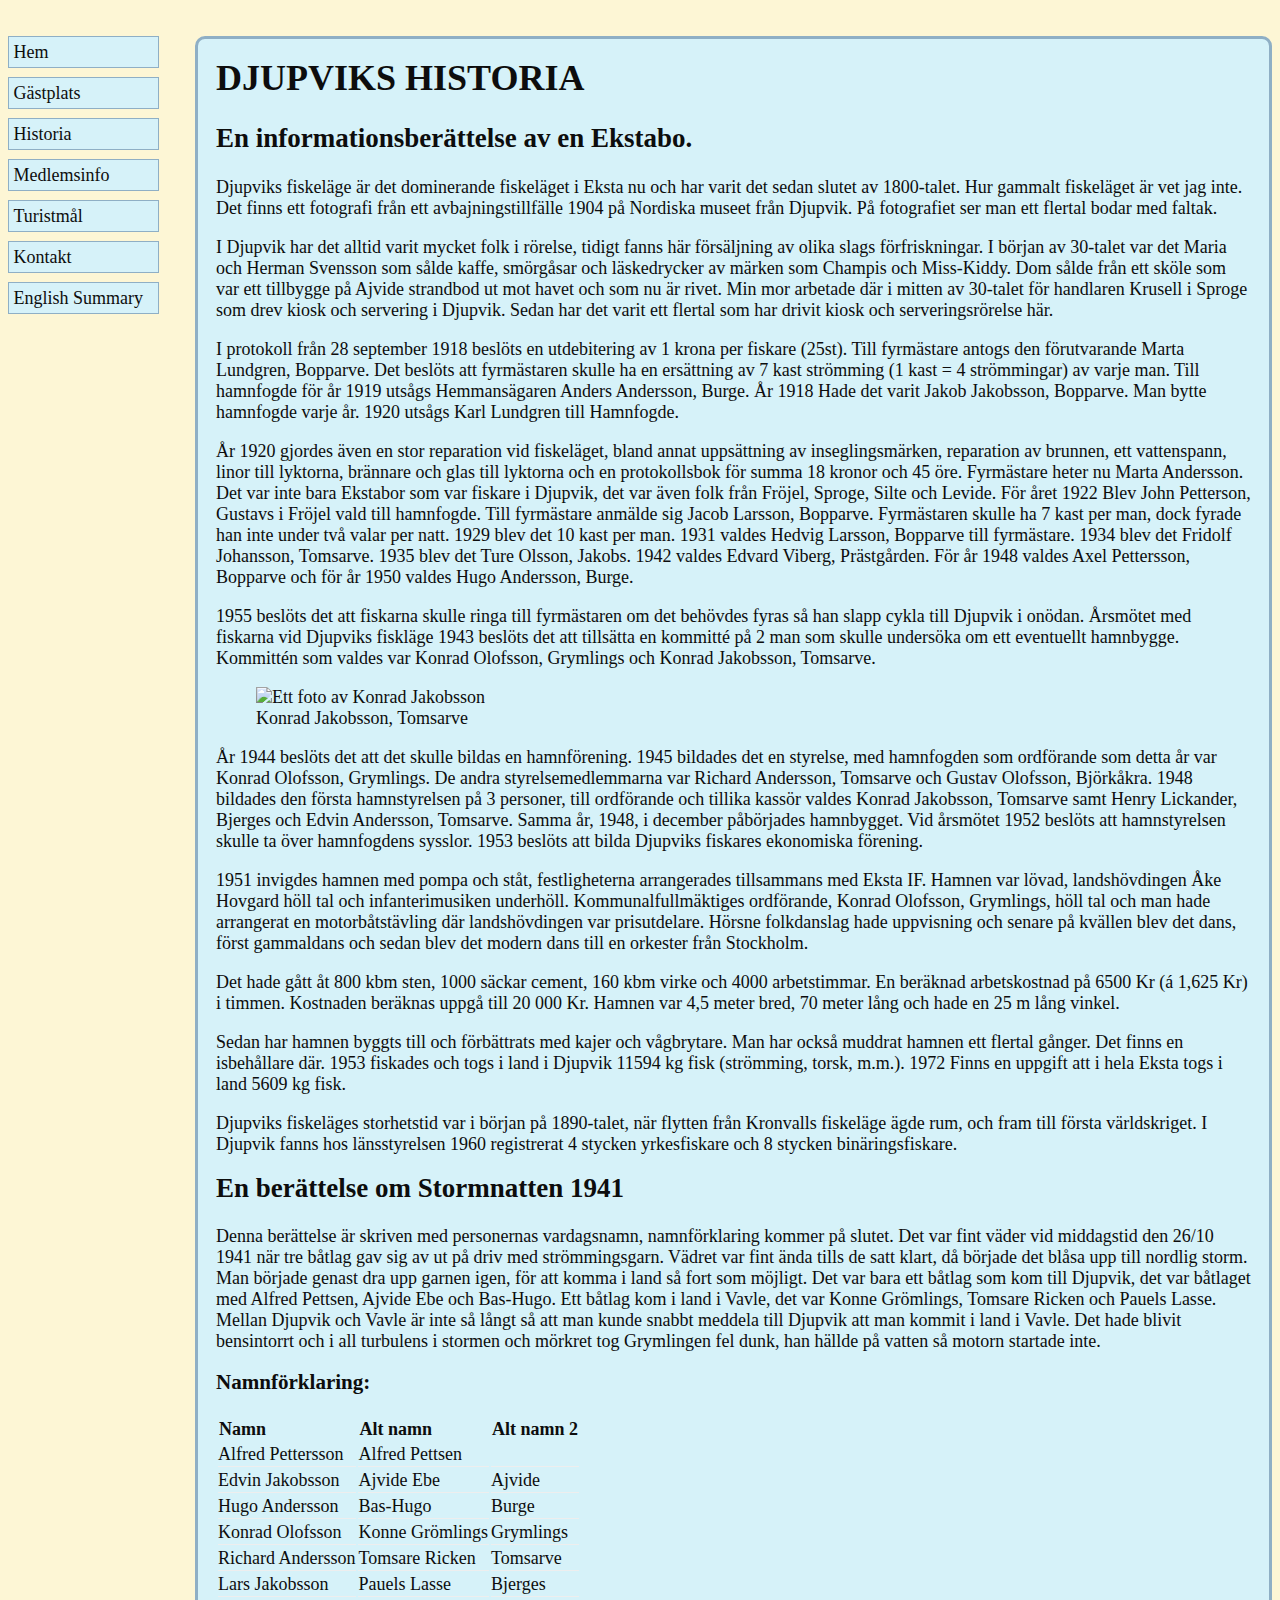
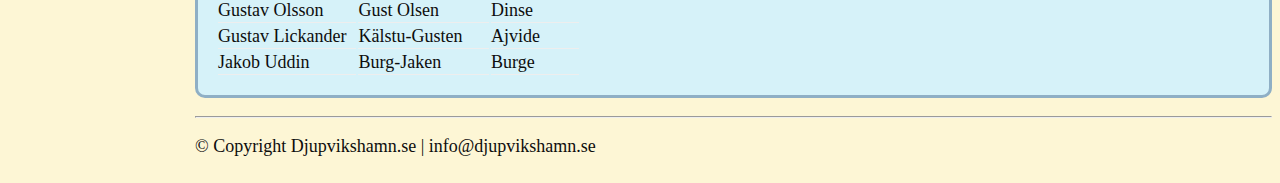
==== html/historia.html @ 215a7c1f "Add files via upload" ====
<!DOCTYPE html>
<html lang="sv">
<!--tecken format, css, titel för sidan -->

<head>
    <meta charset="UTF-8" name="viewport" content="width = device-width, initial-scale = 1, maximum-scale = 2" />
    <link rel="stylesheet" href="../stylesheets/normalize.css">
    <link rel="stylesheet" href="../stylesheets/djupvik.css">
    <title>Djupviks Hamn | Historia</title>
</head>

<body>
    <!--en div för att hålla allt samlat-->
    <div id="container">
        <nav>
            <ul>
                <li>
                    <a href="../index.html">Hem</a>
                </li>
                <li>
                    <a href="gastplats.html">Gästplats</a>
                </li>
                <li>
                    <a href="historia.html">Historia</a>
                </li>
                <li>
                    <a href="medlemsinfo.html">Medlemsinfo</a>
                </li>
                <li>
                    <a href="turistmal.html">Turistmål</a>
                </li>
                <li>
                    <a href="kontakt.html">Kontakt</a>
                </li>
                <li>
                    <a href="english.html">English Summary</a>
                </li>
            </ul>
        </nav>
        <!--main för sid innehållet-->
        <main>
            <article>
                <h1>DJUPVIKS HISTORIA</h1>
                <h2>En informationsberättelse av en Ekstabo.</h2>
                <section>
                    <p>Djupviks fiskeläge är det dominerande fiskeläget i Eksta
                        nu och
                        har varit det sedan slutet av 1800-talet. Hur gammalt
                        fiskeläget
                        är vet jag inte. Det finns ett fotografi från ett
                        avbajningstillfälle 1904 på Nordiska museet från
                        Djupvik. På
                        fotografiet ser man ett flertal bodar med faltak.</p>
                    <p>
                        I Djupvik har det alltid varit mycket folk i rörelse,
                        tidigt
                        fanns här försäljning av olika slags förfriskningar. I
                        början av
                        30-talet var det Maria och Herman Svensson som sålde
                        kaffe,
                        smörgåsar och läskedrycker av märken som Champis och
                        Miss-Kiddy.
                        Dom sålde från ett sköle som var ett tillbygge på Ajvide
                        strandbod ut mot havet och som nu är rivet. Min mor
                        arbetade där
                        i mitten av 30-talet för handlaren Krusell i Sproge som
                        drev
                        kiosk och servering i Djupvik. Sedan har det varit ett
                        flertal
                        som har drivit kiosk och serveringsrörelse här.
                    </p>
                    <p>I protokoll från 28 september 1918 beslöts en
                        utdebitering av 1
                        krona per fiskare (25st). Till fyrmästare antogs den
                        förutvarande Marta Lundgren, Bopparve. Det beslöts att
                        fyrmästaren skulle ha en ersättning av 7 kast strömming
                        (1 kast
                        = 4 strömmingar) av varje man. Till hamnfogde för år
                        1919 utsågs
                        Hemmansägaren Anders Andersson, Burge. År 1918 Hade det
                        varit
                        Jakob Jakobsson, Bopparve. Man bytte hamnfogde varje år.
                        1920
                        utsågs Karl Lundgren till Hamnfogde.</p>
                    <p>År 1920 gjordes även en stor reparation vid fiskeläget,
                        bland
                        annat uppsättning av inseglingsmärken, reparation av
                        brunnen,
                        ett vattenspann, linor till lyktorna, brännare och glas
                        till
                        lyktorna och en protokollsbok för summa 18 kronor och 45
                        öre.
                        Fyrmästare heter nu Marta Andersson. Det var inte bara
                        Ekstabor
                        som var fiskare i Djupvik, det var även folk från
                        Fröjel,
                        Sproge, Silte och Levide. För året 1922 Blev John
                        Petterson,
                        Gustavs i Fröjel vald till hamnfogde. Till fyrmästare
                        anmälde
                        sig Jacob Larsson, Bopparve. Fyrmästaren skulle ha 7
                        kast per
                        man, dock fyrade han inte under två valar per natt. 1929
                        blev
                        det 10 kast per man. 1931 valdes Hedvig Larsson,
                        Bopparve till
                        fyrmästare. 1934 blev det Fridolf Johansson, Tomsarve.
                        1935 blev
                        det Ture Olsson, Jakobs. 1942 valdes Edvard Viberg,
                        Prästgården.
                        För år 1948 valdes Axel Pettersson, Bopparve och för år
                        1950
                        valdes Hugo Andersson, Burge.</p>
                    <p>1955 beslöts det att fiskarna skulle ringa till
                        fyrmästaren om
                        det behövdes fyras så han slapp cykla till Djupvik i
                        onödan.
                        Årsmötet med fiskarna vid Djupviks fiskläge 1943 beslöts
                        det att
                        tillsätta en kommitté på 2 man som skulle undersöka om
                        ett
                        eventuellt hamnbygge. Kommittén som valdes var Konrad
                        Olofsson,
                        Grymlings och Konrad Jakobsson, Tomsarve.</p>
                    <figure>
                        <img src="../images/Konrad.jpg" alt="Ett foto av Konrad Jakobsson">
                        <figcaption>Konrad Jakobsson, Tomsarve</figcaption>
                    </figure>

                    <p>År 1944 beslöts det att det skulle bildas en
                        hamnförening. 1945
                        bildades det en styrelse, med hamnfogden som ordförande
                        som
                        detta år var Konrad Olofsson, Grymlings. De andra
                        styrelsemedlemmarna var Richard Andersson, Tomsarve och
                        Gustav
                        Olofsson, Björkåkra. 1948 bildades den första
                        hamnstyrelsen på 3
                        personer, till ordförande och tillika kassör valdes
                        Konrad
                        Jakobsson, Tomsarve samt Henry Lickander, Bjerges och
                        Edvin
                        Andersson, Tomsarve. Samma år, 1948, i december
                        påbörjades
                        hamnbygget. Vid årsmötet 1952 beslöts att hamnstyrelsen
                        skulle
                        ta över hamnfogdens sysslor. 1953 beslöts att bilda
                        Djupviks
                        fiskares ekonomiska förening.</p>
                    <p>1951 invigdes hamnen med pompa och ståt, festligheterna
                        arrangerades tillsammans med Eksta IF. Hamnen var lövad,
                        landshövdingen Åke Hovgard höll tal och infanterimusiken
                        underhöll. Kommunalfullmäktiges ordförande, Konrad
                        Olofsson,
                        Grymlings, höll tal och man hade arrangerat en
                        motorbåtstävling
                        där landshövdingen var prisutdelare. Hörsne folkdanslag
                        hade
                        uppvisning och senare på kvällen blev det dans, först
                        gammaldans
                        och sedan blev det modern dans till en orkester från
                        Stockholm.
                    </p>
                    <p>Det hade gått åt 800 kbm sten, 1000 säckar cement, 160
                        kbm virke
                        och 4000 arbetstimmar. En beräknad arbetskostnad på 6500
                        Kr (á
                        1,625 Kr) i timmen. Kostnaden beräknas uppgå till 20 000
                        Kr.
                        Hamnen var 4,5 meter bred, 70 meter lång och hade en 25
                        m lång
                        vinkel.</p>
                    <p>Sedan har hamnen byggts till och förbättrats med kajer
                        och
                        vågbrytare. Man har också muddrat hamnen ett flertal
                        gånger. Det
                        finns en isbehållare där. 1953 fiskades och togs i land
                        i
                        Djupvik 11594 kg fisk (strömming, torsk, m.m.). 1972
                        Finns en
                        uppgift att i hela Eksta togs i land 5609 kg fisk.</p>
                    <p>Djupviks fiskeläges storhetstid var i början på
                        1890-talet, när
                        flytten från Kronvalls fiskeläge ägde rum, och fram till
                        första
                        världskriget. I Djupvik fanns hos länsstyrelsen 1960
                        registrerat
                        4 stycken yrkesfiskare och 8 stycken binäringsfiskare.
                    </p>
                </section>
                <h2>En berättelse om Stormnatten 1941</h2>
                <section>
                    <p>Denna berättelse är skriven med personernas vardagsnamn,
                        namnförklaring kommer på slutet. Det var fint väder vid
                        middagstid den 26/10 1941 när tre båtlag gav sig av ut
                        på driv
                        med strömmingsgarn. Vädret var fint ända tills de satt
                        klart, då
                        började det blåsa upp till nordlig storm. Man började
                        genast dra
                        upp garnen igen, för att komma i land så fort som
                        möjligt. Det
                        var bara ett båtlag som kom till Djupvik, det var
                        båtlaget med
                        Alfred Pettsen, Ajvide Ebe och Bas-Hugo. Ett båtlag kom
                        i land i
                        Vavle, det var Konne Grömlings, Tomsare Ricken och
                        Pauels Lasse.
                        Mellan Djupvik och Vavle är inte så långt så att man
                        kunde
                        snabbt meddela till Djupvik att man kommit i land i
                        Vavle. Det
                        hade blivit bensintorrt och i all turbulens i stormen
                        och
                        mörkret tog Grymlingen fel dunk, han hällde på vatten så
                        motorn
                        startade inte.</p>
                </section>

                <h3>Namnförklaring:</h3>
                <section>
                    <table class="namnforklaring">
                        <th>Namn</th>
                        <th>Alt namn</th>
                        <th>Alt namn 2</th>
                        <tr>
                            <td>Alfred Pettersson</td>
                            <td>Alfred Pettsen</td>
                            <td></td>
                        </tr>
                        <tr>
                            <td>Edvin Jakobsson</td>
                            <td>Ajvide Ebe</td>
                            <td>Ajvide</td>
                        </tr>
                        <tr>
                            <td>Hugo Andersson</td>
                            <td>Bas-Hugo</td>
                            <td>Burge</td>
                        </tr>
                        <tr>
                            <td>Konrad Olofsson</td>
                            <td>Konne Grömlings</td>
                            <td>Grymlings</td>
                        </tr>
                        <tr>
                            <td>Richard Andersson</td>
                            <td>Tomsare Ricken</td>
                            <td>Tomsarve</td>
                        </tr>
                        <tr>
                            <td>Lars Jakobsson</td>
                            <td>Pauels Lasse</td>
                            <td>Bjerges</td>
                        </tr>
                        <tr>
                            <td>Gustav Olsson</td>
                            <td>Gust Olsen</td>
                            <td>Dinse</td>
                        </tr>
                        <tr>
                            <td>Gustav Lickander</td>
                            <td>Kälstu-Gusten</td>
                            <td>Ajvide</td>
                        </tr>
                        <tr>
                            <td>Jakob Uddin</td>
                            <td>Burg-Jaken</td>
                            <td>Burge</td>
                        </tr>

                    </table>
                </section>
            </article>
            <footer>
                <hr>
                <p>&copy; Copyright Djupvikshamn.se | info@djupvikshamn.se</p>
            </footer>
        </main>
    </div>
</body>

</html>
---- stylesheets/djupvik.css ----
:root {
    --main-bg-color1: #fdf6d5;
    --main-bg-color2: #D6F2F9;
    --main-font-color:#0d0d0d;
    --main-border-color: #8fafc5;
}
@font-face {
    font-family: "Raleway";
    src: url(../fonts/static/Raleway-Regular.ttf);
}

#container{
    margin: 0 auto;
    width: 100%;
}

a {
    text-decoration: none;
}
a:link, a:visited, a:active{
    color: #0d0d0d;
}
a:hover{
    text-decoration: underline;
}

nav>ul{
    list-style-type: none;
    margin: 0;
    padding: 0;
}

li a {
    display: block;
    width: 140px;
    background: var(--main-bg-color2);
    border: 1px solid var(--main-border-color);
    margin-bottom: 0.5em;
    padding: 0.25em;
}

body{
    font-family: "Raleway";
    color: var(--main-font-color);
    background-color: var(--main-bg-color1)
}
article, div.weather{
    background-color: var(--main-bg-color2);
    border-radius: 10px;
    border: 3px solid var(--main-border-color);
    padding: 1em;
    margin-bottom: 1em;
}

/* article.turistmal{
    border-style: outset;
} */
article.news{
    border-radius: 10px;
    border: 3px solid var(--main-border-color);
    padding: 1em;
    margin-bottom: 1em;
}
article>figure{
    margin-left: 0;
}

h1, h2, h3{
    margin-top: 0;
}

/* div.weather{
    border-radius: 10px;
    border: 3px solid var(--main-border-color);
    background-color: var(--main-bg-color2)
} */
table, thead, tbody, th, td, tr {
    display: block;
}
th{
    display: none;
}
thead tr {
   position: absolute;
   top: -9999px;
   left: -9999px;
}
td {
  border: none;
  border-bottom: 1px solid #eee;
  position: relative;
  padding-left: 50%;
}

td:before {
  position: absolute;
  top: 6px;
  left: 6px;
  width: 45%;
  padding-right: 10px;
  white-space: nowrap;
}
tr{
    margin-bottom: 1em;
}

table.medlemsinfo td:nth-of-type(1):before { content: "Förnamn"; font-weight: bold;}
table.medlemsinfo td:nth-of-type(2):before { content: "Efternamn"; font-weight: bold;}
table.medlemsinfo td:nth-of-type(3):before { content: "Mail"; font-weight: bold;}
table.medlemsinfo td:nth-of-type(4):before { content: "Telefonnummer"; font-weight: bold;}

table.namnforklaring td:nth-of-type(1):before { content: "Namn"; font-weight: bold;}
table.namnforklaring td:nth-of-type(2):before { content: "Namn alt"; font-weight: bold;}
table.namnforklaring td:nth-of-type(3):before { content: "Namn alt 2"; font-weight: bold;}


div.contact{
    margin-top: 0.5em;
}

label.contact{
    display:block;
    width: 100%;
}
fieldset{
    width: 80%;
    background-color: var(--main-bg-color2);
    border-style: outset;
}
img{
    max-width: 100%;
    height: auto;
}



/*Non-Mobile*/
@media(min-width: 801px)
{
    table{
        display: table;
        border-collapse: separate;
        border-spacing: 2px;
        border-color: gray;
    }
    tbody{
        display: table-row-group;
        vertical-align: middle;
        border-color: inherit;
        position: initial;
    }
    td{
        display: table-cell;
        vertical-align: inherit;
        padding-left: 0;
    }
    th{
        display: table-cell;
        vertical-align: inherit;
        font-weight: bold;
        text-align: left;
        position: inherit;
    }
    td:before{
        display: none;
    }
    tr{
        display: table-row;
        vertical-align: inherit;
        border-color: inherit;
        position: relative;
    }

    thead{
        display: table-header-group;
        vertical-align: middle;
        border-color: inherit;  
    }

    body{
        text-align: left;
        justify-content: left;
        font-size: large;
    }
    #container {
        display:flex;
        margin-top: 2em;
    }
    nav{
        margin-right: 2em;
    }
    fieldset{ 
        width: 24em;
        margin-bottom: 0.5em;
    }
    div.contact{
        display: grid;
        grid-template-columns: 1fr 2fr;
        grid-template-rows: 0.5fr;
        margin-bottom: 1em;
        text-align: right;
        margin-top: 0;
        /* margin-bottom: 5em;*/    
        column-gap: 0.5em; 
    }
    label.contact{
        grid-column: 1;
        /*float:left;*/
    }
    input.contact{
        grid-column: 2;
        /*float:right;*/
    }
    input.radio{
        grid-column: 2;
        display: flex;
        justify-content: center;
        align-items: center;
        /*float:right;*/
    }

    nav ul {
    width: 100%;
    }


}
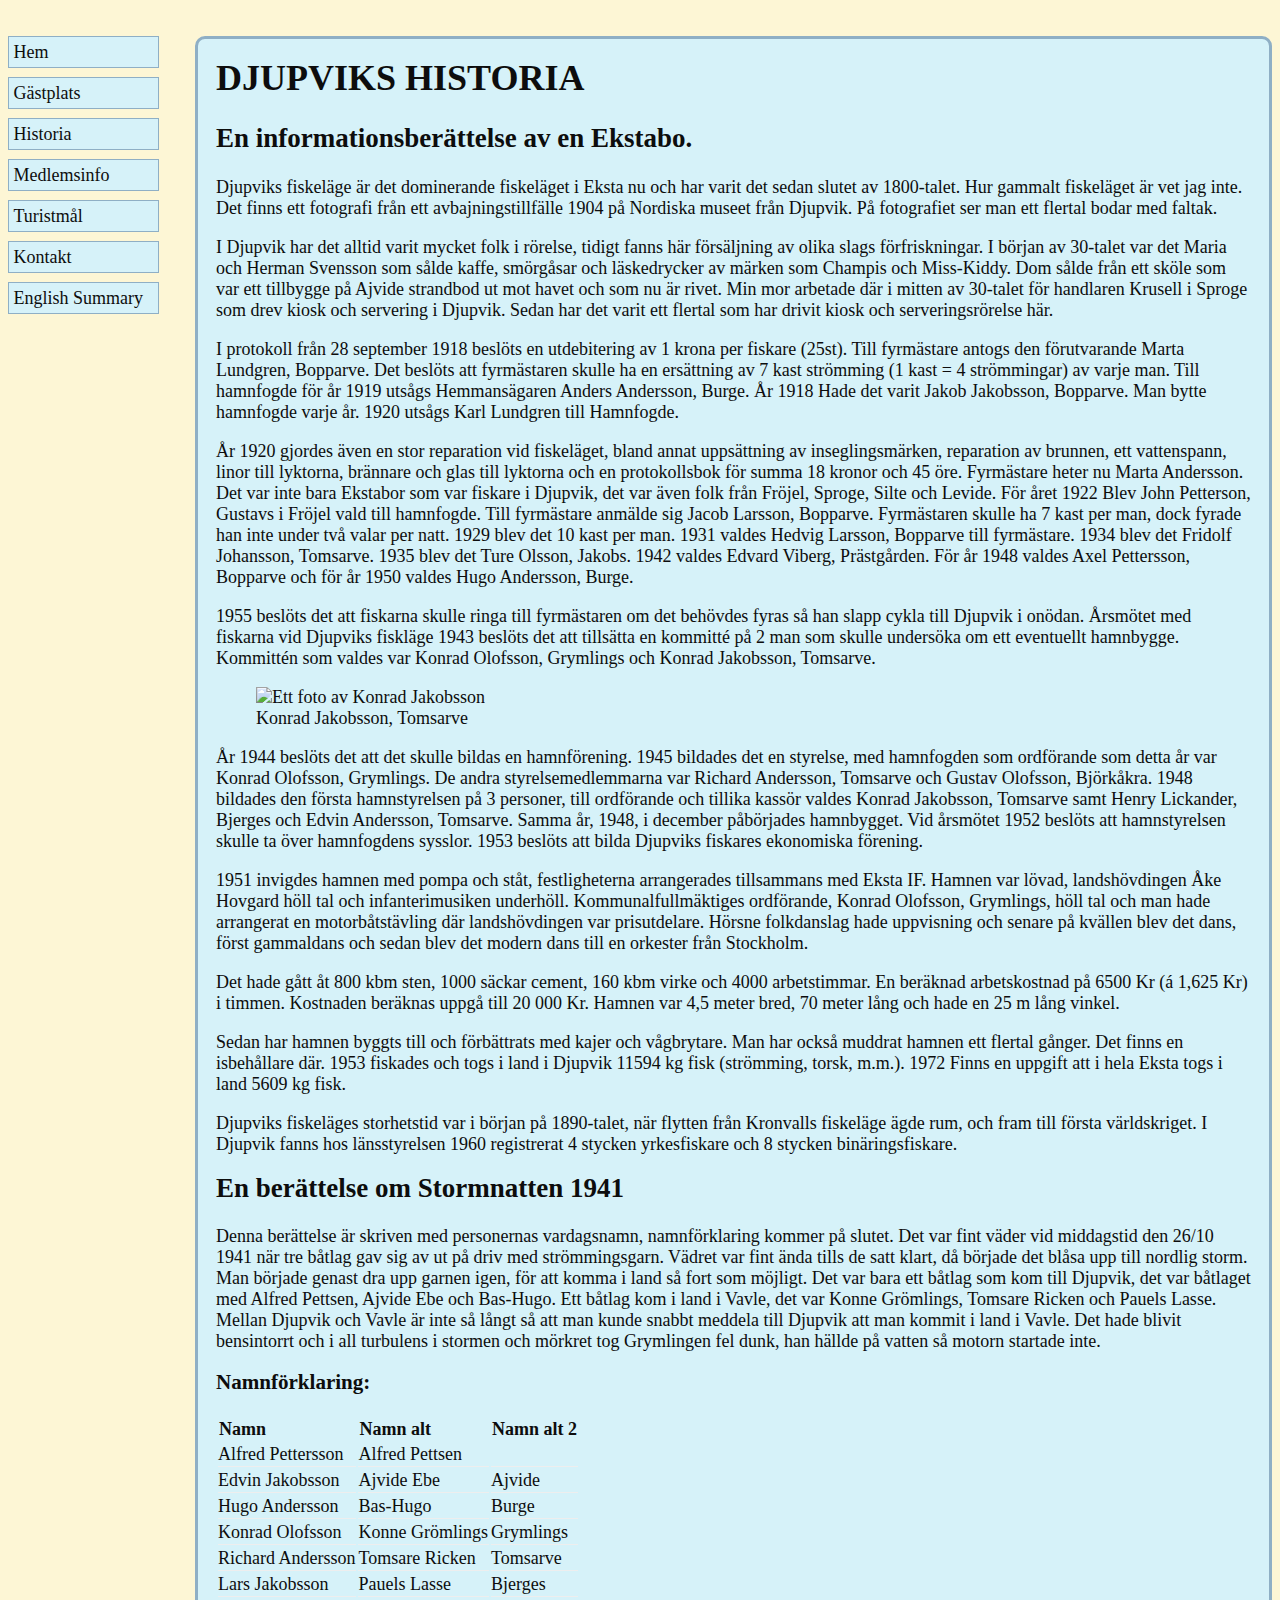
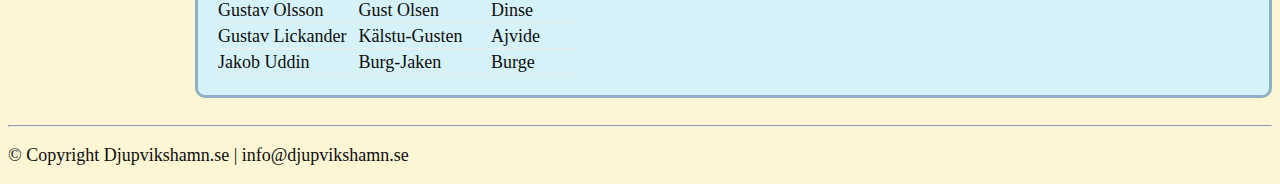
==== commit 42f39d6b: "Add files via upload" ====
--- a/html/historia.html
+++ b/html/historia.html
@@ -221,12 +221,12 @@
                 <section>
                     <table class="namnforklaring">
                         <th>Namn</th>
-                        <th>Alt namn</th>
-                        <th>Alt namn 2</th>
+                        <th>Namn alt</th>
+                        <th>Namn alt 2</th>
                         <tr>
                             <td>Alfred Pettersson</td>
                             <td>Alfred Pettsen</td>
-                            <td></td>
+                            <td>&nbsp;</td>
                         </tr>
                         <tr>
                             <td>Edvin Jakobsson</td>
@@ -272,12 +272,13 @@
                     </table>
                 </section>
             </article>
-            <footer>
-                <hr>
-                <p>&copy; Copyright Djupvikshamn.se | info@djupvikshamn.se</p>
-            </footer>
+
         </main>
     </div>
+    <footer>
+        <hr>
+        <p>&copy; Copyright Djupvikshamn.se | info@djupvikshamn.se</p>
+    </footer>
 </body>
 
 </html>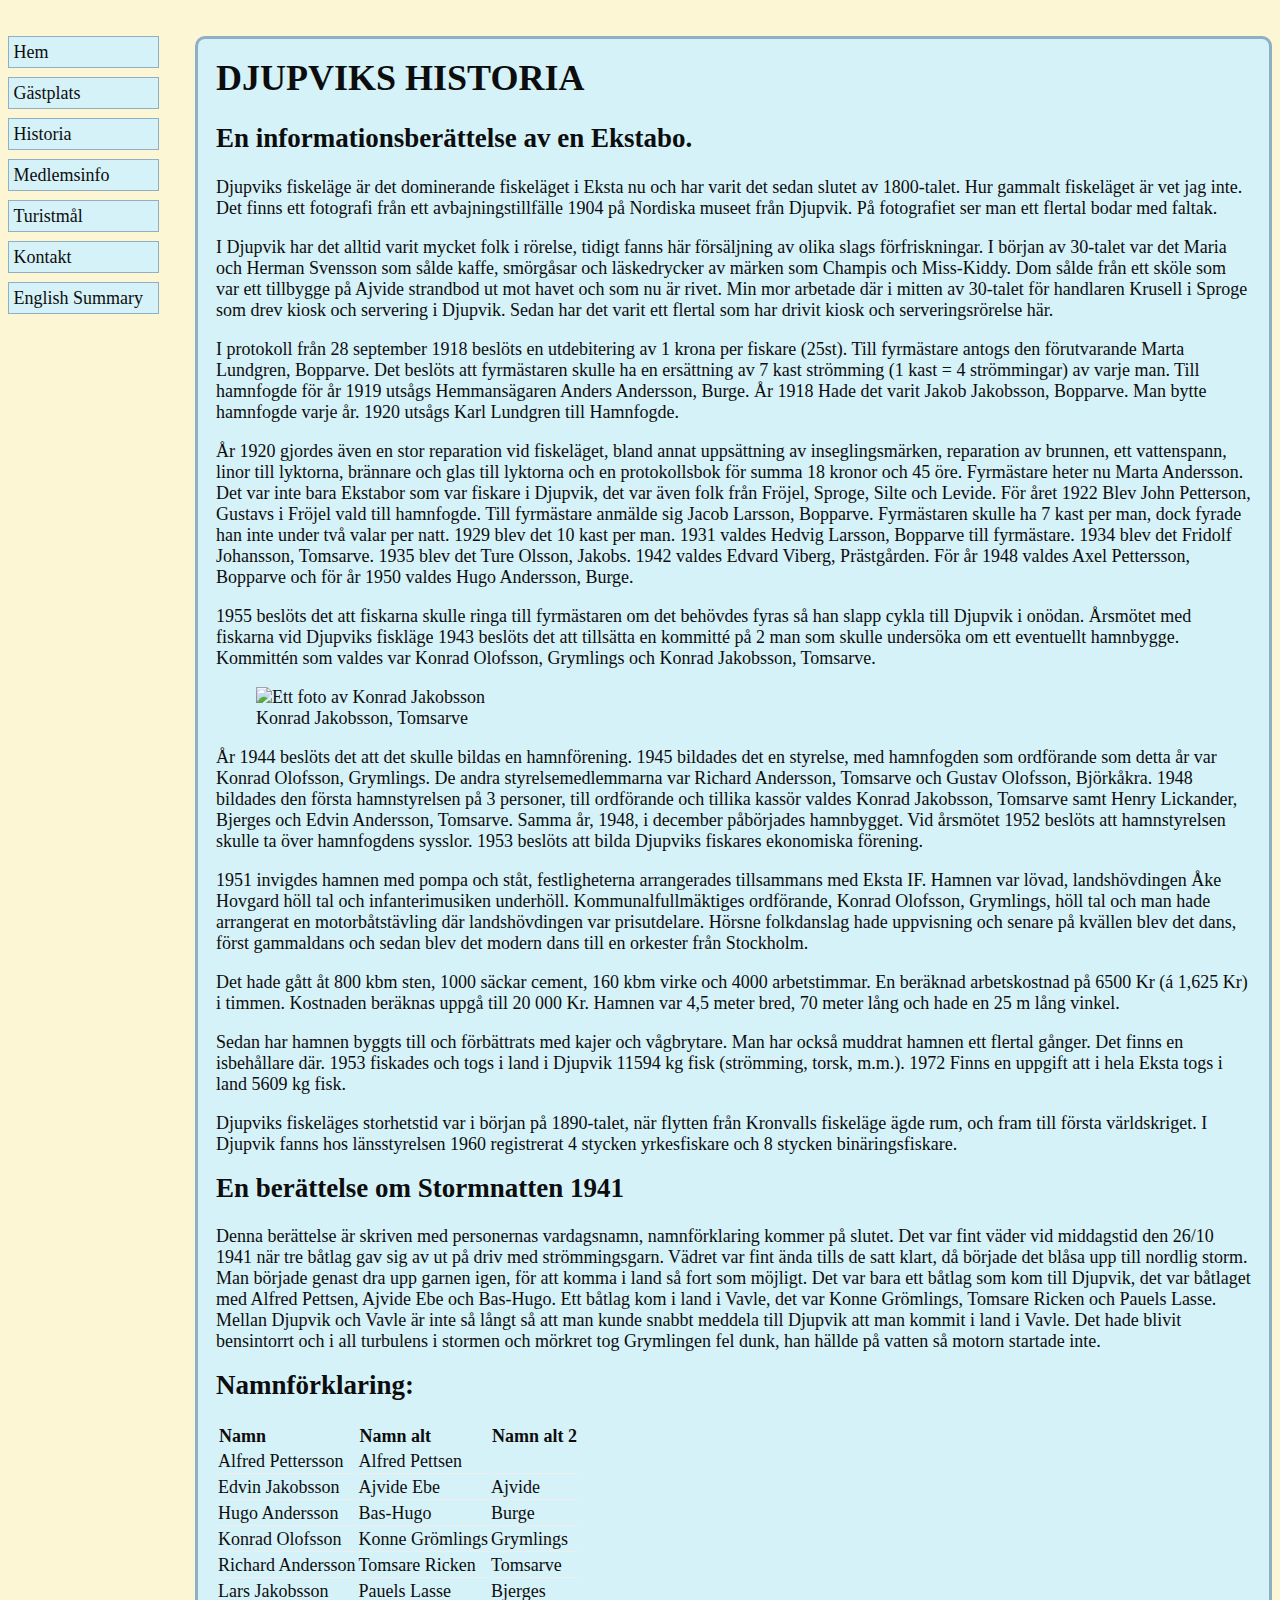
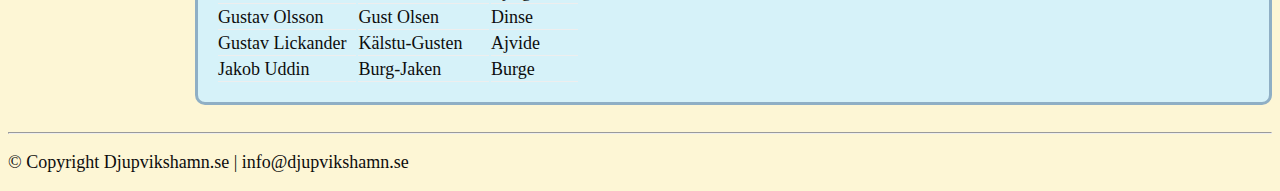
==== commit f989b6df: "fixed metatags and tables so website validates" ====
--- a/html/historia.html
+++ b/html/historia.html
@@ -3,9 +3,10 @@
 <!--tecken format, css, titel för sidan -->
 
 <head>
-    <meta charset="UTF-8" name="viewport" content="width = device-width, initial-scale = 1, maximum-scale = 2" />
-    <link rel="stylesheet" href="../stylesheets/normalize.css">
-    <link rel="stylesheet" href="../stylesheets/djupvik.css">
+    <meta charset="utf-8"/>
+    <meta name="viewport" content="width=device-width, initial-scale=1"/>
+    <link rel="stylesheet" href="../stylesheets/normalize.css"/>
+    <link rel="stylesheet" href="../stylesheets/djupvik.css"/>
     <title>Djupviks Hamn | Historia</title>
 </head>
 
@@ -41,8 +42,8 @@
         <main>
             <article>
                 <h1>DJUPVIKS HISTORIA</h1>
-                <h2>En informationsberättelse av en Ekstabo.</h2>
                 <section>
+                    <h2>En informationsberättelse av en Ekstabo.</h2>
                     <p>Djupviks fiskeläge är det dominerande fiskeläget i Eksta
                         nu och
                         har varit det sedan slutet av 1800-talet. Hur gammalt
@@ -188,8 +189,8 @@
                         4 stycken yrkesfiskare och 8 stycken binäringsfiskare.
                     </p>
                 </section>
-                <h2>En berättelse om Stormnatten 1941</h2>
                 <section>
+                    <h2>En berättelse om Stormnatten 1941</h2>
                     <p>Denna berättelse är skriven med personernas vardagsnamn,
                         namnförklaring kommer på slutet. Det var fint väder vid
                         middagstid den 26/10 1941 när tre båtlag gav sig av ut
@@ -215,14 +216,15 @@
                         mörkret tog Grymlingen fel dunk, han hällde på vatten så
                         motorn
                         startade inte.</p>
-                </section>
-
-                <h3>Namnförklaring:</h3>
+                </section>     
                 <section>
+                    <h2>Namnförklaring:</h2>
                     <table class="namnforklaring">
-                        <th>Namn</th>
-                        <th>Namn alt</th>
-                        <th>Namn alt 2</th>
+                        <tr>
+                            <th>Namn</th>
+                            <th>Namn alt</th>
+                            <th>Namn alt 2</th>
+                        </tr>
                         <tr>
                             <td>Alfred Pettersson</td>
                             <td>Alfred Pettsen</td>
@@ -268,7 +270,6 @@
                             <td>Burg-Jaken</td>
                             <td>Burge</td>
                         </tr>
-
                     </table>
                 </section>
             </article>
--- a/stylesheets/djupvik.css
+++ b/stylesheets/djupvik.css
@@ -69,11 +69,6 @@
     margin-top: 0;
 }
 
-/* div.weather{
-    border-radius: 10px;
-    border: 3px solid var(--main-border-color);
-    background-color: var(--main-bg-color2)
-} */
 table, thead, tbody, th, td, tr {
     display: block;
 }
